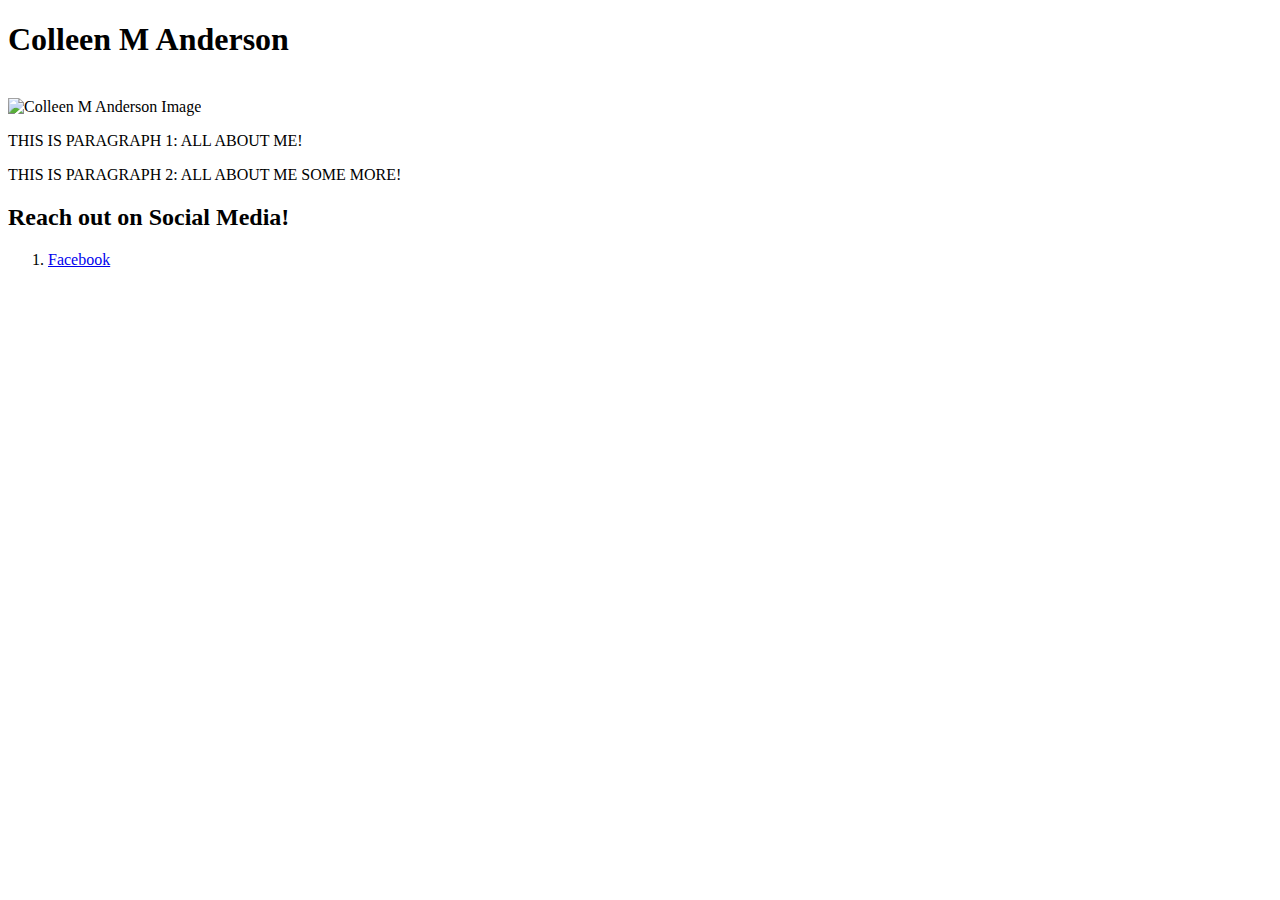
==== index.html @ a2cf3201 "Create index.html" ====
<!DOCTYPE html>
<html lang="en-us">
<head>
 <meta charset="UTF-8">
 <title>Activity 1: Basic HTML Bio</title>
</head>

<h1>
 <meta charsets="UTF-8"
 <title>Colleen M Anderson</title>
</h1>
<br>
<body>

 <img src="https://via.placeholder.com/150" alt="Colleen M Anderson Image">

 <p> THIS IS PARAGRAPH 1:  ALL ABOUT ME!</p>

 <p> THIS IS PARAGRAPH 2:  ALL ABOUT ME SOME MORE!</p>

 <h2>Reach out on Social Media!</h2>
   <ol>
       <!--<li><a href="https://www.linkedin.com/in/patrick-hreha-32771032" target="_blank">LinkedIN</a></li>-->
       <!--<li><a href="https://twitter.com/phreha" target="_blank">Twitter</a></li>-->
       <li><a href="https://www.facebook.com/colleen.anderson.399" target="_blank">Facebook</a></li></li>



</body>

</html>
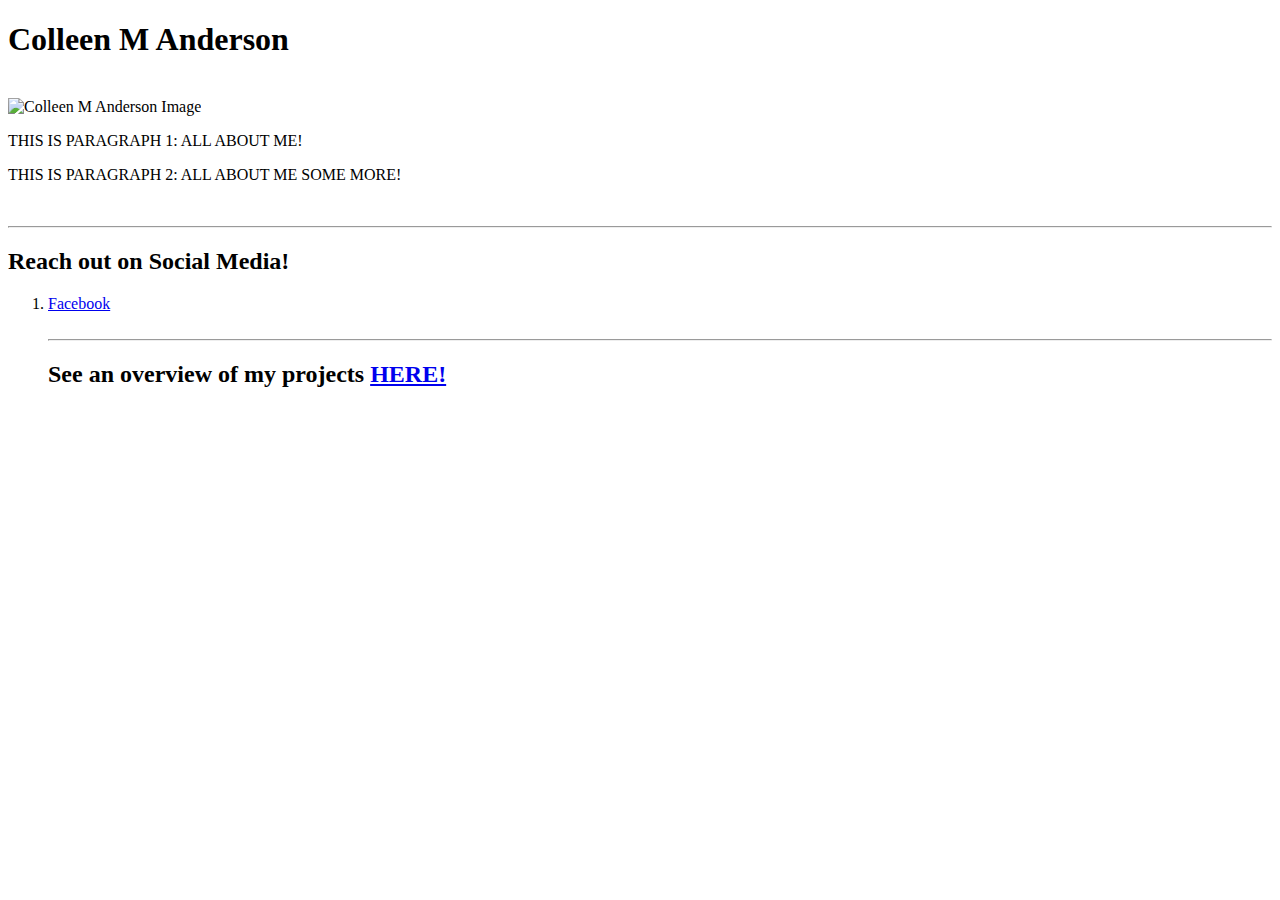
==== commit 6921c51b: "bee project added" ====
--- a/index.html
+++ b/index.html
@@ -17,15 +17,18 @@
  <p> THIS IS PARAGRAPH 1:  ALL ABOUT ME!</p>
 
  <p> THIS IS PARAGRAPH 2:  ALL ABOUT ME SOME MORE!</p>
+ <br>
+ <hr>
 
  <h2>Reach out on Social Media!</h2>
    <ol>
        <!--<li><a href="https://www.linkedin.com/in/patrick-hreha-32771032" target="_blank">LinkedIN</a></li>-->
        <!--<li><a href="https://twitter.com/phreha" target="_blank">Twitter</a></li>-->
        <li><a href="https://www.facebook.com/colleen.anderson.399" target="_blank">Facebook</a></li></li>
-
-
+       <br>
+       <hr>
+<h2>See an overview of my projects <a href="https://www.linkedin.com/in/patrick-hreha-32771032" target="_blank">HERE!</a> </h2>
 
 </body>
 
-</html>
+</html>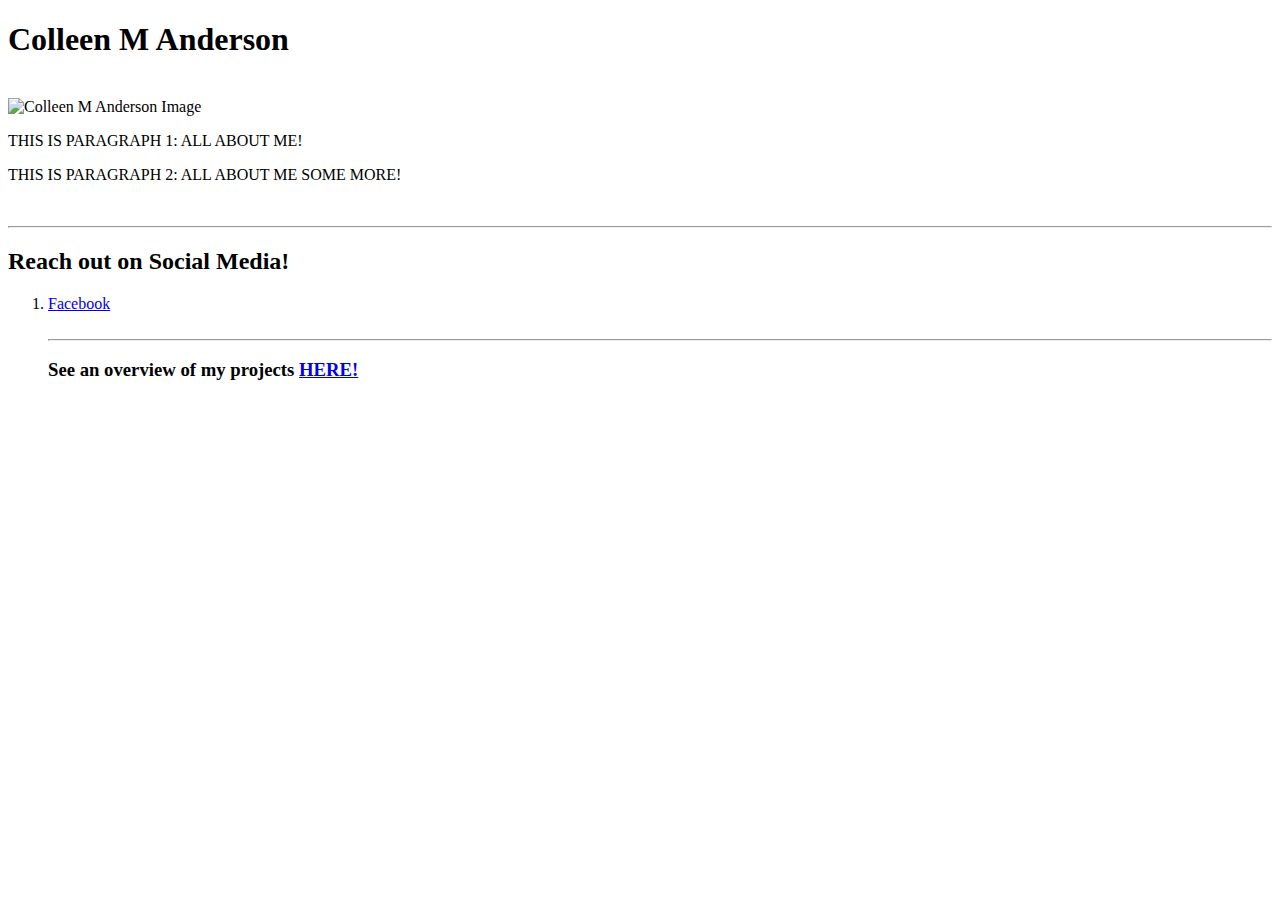
==== commit 54318431: "update project link" ====
--- a/index.html
+++ b/index.html
@@ -27,7 +27,7 @@
        <li><a href="https://www.facebook.com/colleen.anderson.399" target="_blank">Facebook</a></li></li>
        <br>
        <hr>
-<h2>See an overview of my projects <a href="https://www.linkedin.com/in/patrick-hreha-32771032" target="_blank">HERE!</a> </h2>
+<h3>See an overview of my projects <a href="Bee_Project_html.html" target="_blank">HERE!</a> </h3>
 
 </body>
 
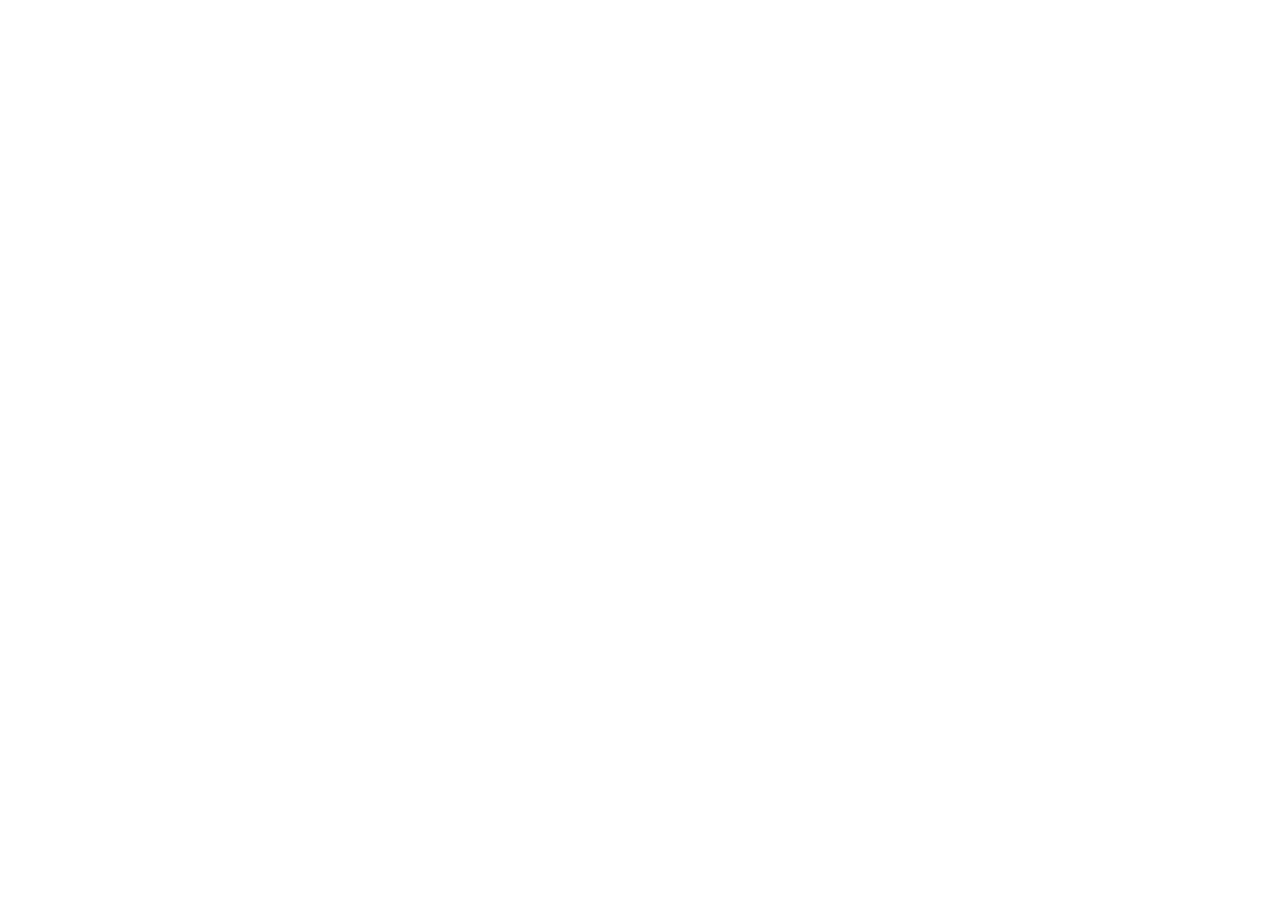
==== commit 1656423f: "Add CSS" ====
--- a/index.html
+++ b/index.html
@@ -1,6 +1,8 @@
 <!DOCTYPE html>
 <html lang="en-us">
 <head>
+    <link rel="stylesheet" href="%RESOURCE%/My_Page.css"/>
+    <style type="text/css">
  <meta charset="UTF-8">
  <title>Activity 1: Basic HTML Bio</title>
 </head>
@@ -27,7 +29,7 @@
        <li><a href="https://www.facebook.com/colleen.anderson.399" target="_blank">Facebook</a></li></li>
        <br>
        <hr>
-<h3>See an overview of my projects <a href="Bee_Project_html.html" target="_blank">HERE!</a> </h3>
+<h3>See an overview of my projects <a href="Projects/Bee Project/Bee_Project_html.html" target="_blank">HERE!</a> </h3>
 
 </body>
 
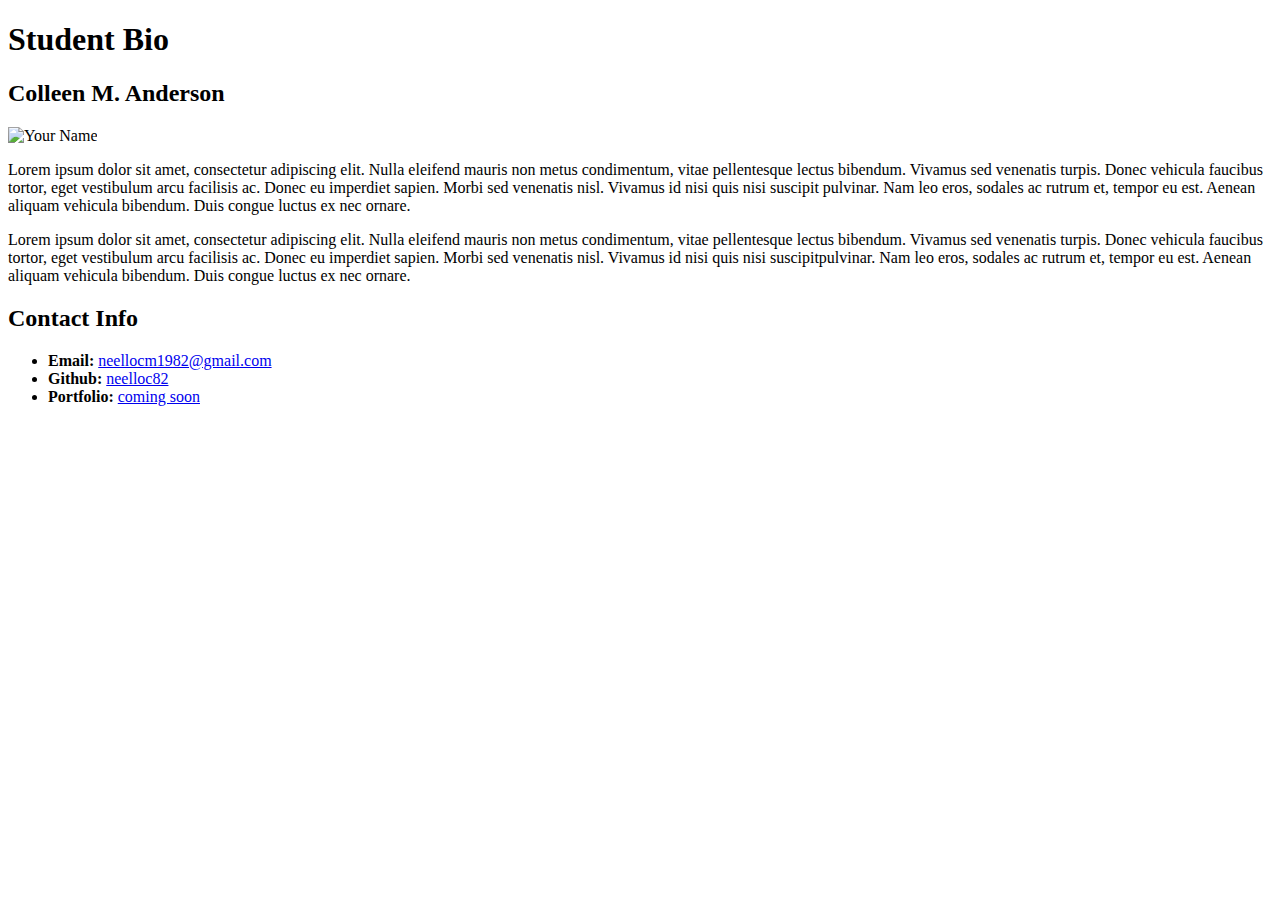
==== commit 9d92bac1: "profile update" ====
--- a/index.html
+++ b/index.html
@@ -1,35 +1,50 @@
 <!DOCTYPE html>
+
+<!-- CSS Stylesheets with Relative Paths -->
+
 <html lang="en-us">
 <head>
-    <link rel="stylesheet" href="%RESOURCE%/My_Page.css"/>
-    <style type="text/css">
- <meta charset="UTF-8">
- <title>Activity 1: Basic HTML Bio</title>
+  <meta charset="UTF-8">
+  <title>CSS Stylesheets with Relative Paths</title>
+
+  <!-- This line is money! It points your HTML to the CSS file. -->
+  <!-- Notice the "relative" pathway? It matches a file inside our current directory's "assets" folder. Open it to see our style rules. -->
+  <link rel="stylesheet" type="text/css" href="My_Page.css">
 </head>
 
-<h1>
- <meta charsets="UTF-8"
- <title>Colleen M Anderson</title>
-</h1>
-<br>
 <body>
 
- <img src="https://via.placeholder.com/150" alt="Colleen M Anderson Image">
+  <header>
+    <h1>Student Bio</h1>
+  </header>
 
- <p> THIS IS PARAGRAPH 1:  ALL ABOUT ME!</p>
+  <main class="container">
+    <section id="main-bio">
+      <section id="figure">
+        <h2 id="bio-name">Colleen M. Anderson</h2>
+        <img id="bio-image" src="https://placehold.it/200x200" alt="Your Name">
+      </section>
+      <p>Lorem ipsum dolor sit amet, consectetur adipiscing elit. Nulla eleifend mauris non metus condimentum, 
+        vitae pellentesque lectus bibendum. Vivamus sed venenatis turpis. Donec vehicula faucibus tortor, eget vestibulum arcu facilisis ac. 
+        Donec eu imperdiet sapien. Morbi sed venenatis nisl. Vivamus id nisi quis nisi suscipit 
+        pulvinar. Nam leo eros, sodales ac rutrum et, tempor eu est. Aenean aliquam vehicula bibendum. Duis congue luctus ex nec ornare.</p>
+        
+        <p>Lorem ipsum dolor sit amet, consectetur adipiscing elit. Nulla eleifend mauris non metus condimentum, vitae pellentesque lectus bibendum. 
+          Vivamus sed venenatis turpis. Donec vehicula faucibus tortor, eget vestibulum arcu facilisis ac. Donec eu imperdiet sapien. Morbi sed venenatis nisl. 
+          Vivamus id nisi quis nisi suscipitpulvinar. Nam leo eros, sodales ac rutrum et, tempor eu est. Aenean aliquam vehicula bibendum. 
+          Duis congue luctus ex nec ornare.</p>
+          
+    </section>
 
- <p> THIS IS PARAGRAPH 2:  ALL ABOUT ME SOME MORE!</p>
- <br>
- <hr>
-
- <h2>Reach out on Social Media!</h2>
-   <ol>
-       <!--<li><a href="https://www.linkedin.com/in/patrick-hreha-32771032" target="_blank">LinkedIN</a></li>-->
-       <!--<li><a href="https://twitter.com/phreha" target="_blank">Twitter</a></li>-->
-       <li><a href="https://www.facebook.com/colleen.anderson.399" target="_blank">Facebook</a></li></li>
-       <br>
-       <hr>
-<h3>See an overview of my projects <a href="Projects/Bee Project/Bee_Project_html.html" target="_blank">HERE!</a> </h3>
+    <aside id="contact-info">
+      <h2>Contact Info</h2>
+      <ul>
+        <li><strong>Email:</strong> <a href="#">neellocm1982@gmail.com</a></li>
+        <li><strong>Github:</strong> <a href="#">neelloc82</a></li>
+        <li><strong>Portfolio:</strong> <a href="#">coming soon</a></li>
+      </ul>
+    </aside>
+  </main>
 
 </body>
 
